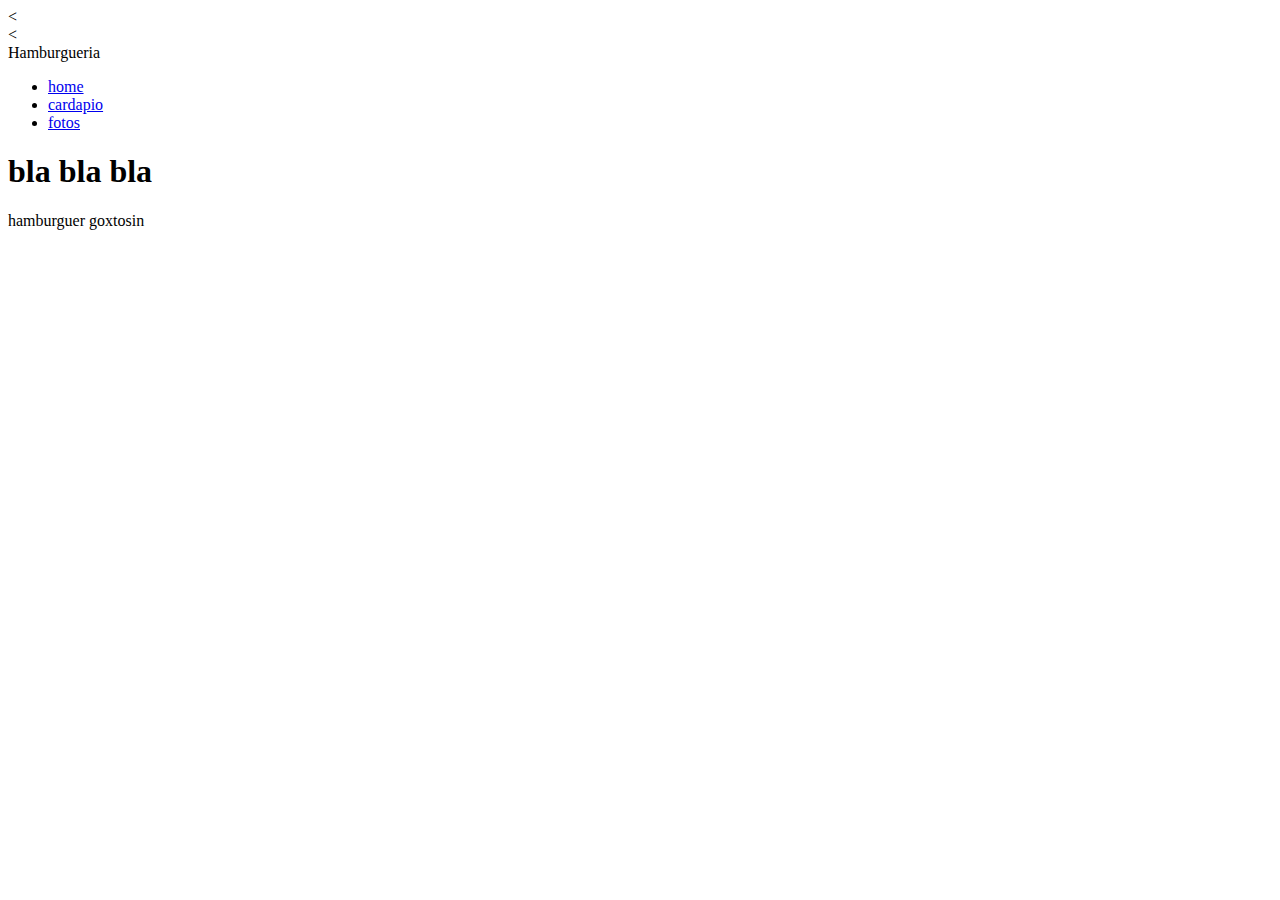
==== index.html @ 35e7c54e "Add files via upload" ====
<<!DOCTYPE html>
<html lang="en" dir="ltr">
  <head>
    <meta charset="utf-8">
    <title></title>
    <link rel="stylesheet" href="reset.css">
   <link rel="stylesheet" href="style.css">
  </head>

  <body>

    <header>
      <div class="logo">
            <<img src="sua logo isa" alt="">
            </div>

<div class="titulo">
  Hamburgueria
            </div>

  <nav>
       <ul>
         <li><a href="index.html">home</a></li>
         <li><a href="cardapio.html">cardapio</a></li>
         <li><a href="fotos.html">fotos</a></li>
       </ul>
    </nav>

    </header>

    <div class="texto">
             <h1>bla bla bla</h1>
             <p>hamburguer goxtosin</p>
          </div>

  </body>
</html>
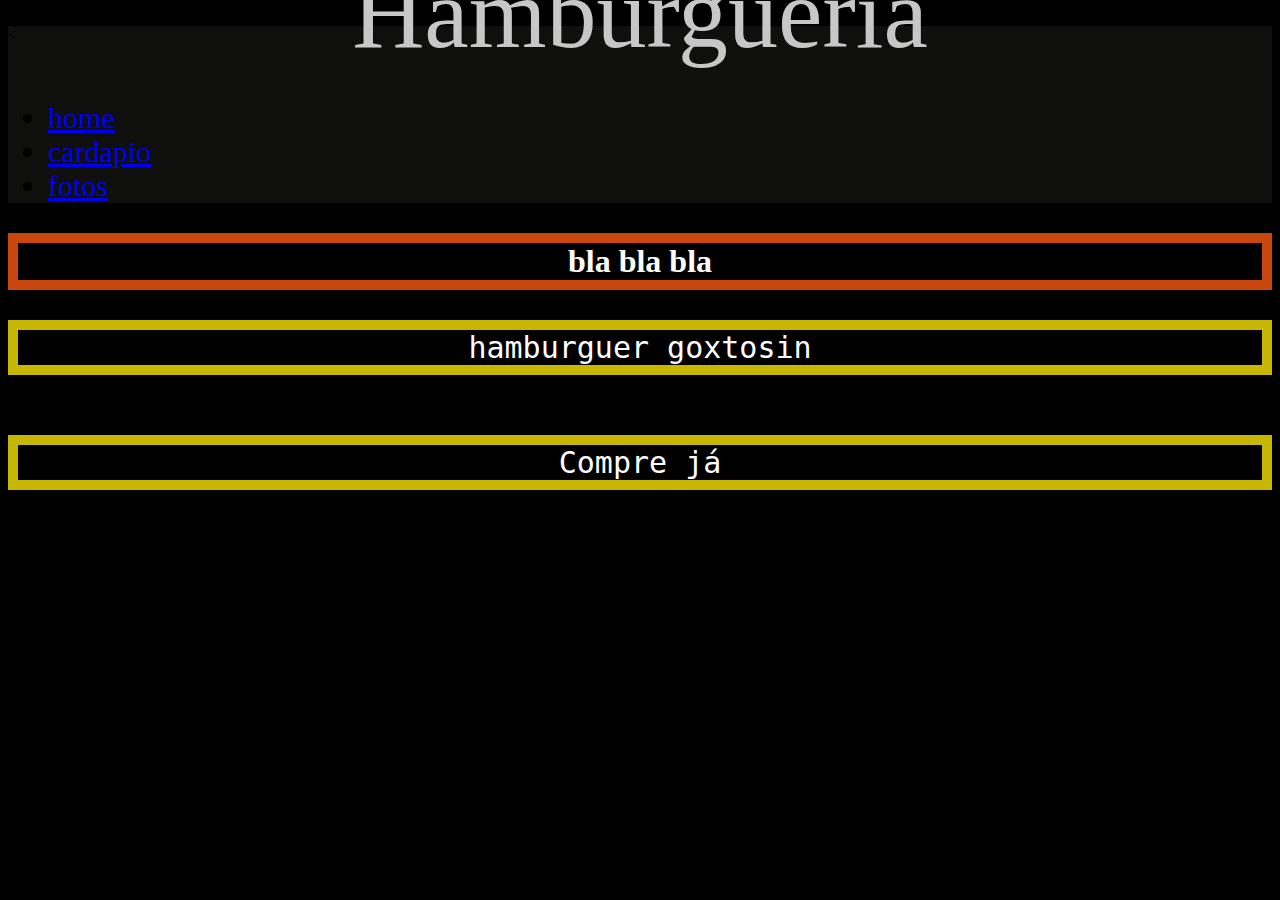
==== commit a5aea28a: "Add files via upload" ====
--- a/index.html
+++ b/index.html
@@ -11,7 +11,7 @@
 
     <header>
       <div class="logo">
-            <<img src="sua logo isa" alt="">
+            <<img src="https://github.com/isabelperpetua/E.D.I.F.I./blob/main/burguer%20x.png?raw=true" alt="">
             </div>
 
 <div class="titulo">
@@ -33,5 +33,10 @@
              <p>hamburguer goxtosin</p>
           </div>
 
+          <img src="https://img.freepik.com/fotos-premium/hamburguer-artesanal-com-queijo-bacon-cebola-caramelizada-e-rucula-na-mesa-de-madeira_74692-158.jpg?w=1380" alt="">
+
+             <p>Compre já</p>
+
+
   </body>
 </html>
--- a/style.css
+++ b/style.css
@@ -0,0 +1,26 @@
+body{
+  background-color: black
+}
+header{
+  background-color: #0F0F0E
+}
+
+.titulo{font-size: 100px; color: #C7C7C7; text-align: center;margin-top: -7%}
+
+h1{
+  font-family: inherit; text-align: center; color:white; border: 10px solid #C9460E;
+}
+
+p{
+  font-family: monospace; font-size: 30px; color: white; text-align: center; border: 10px solid #C7B704;
+}
+
+ul {
+  top: 200px;
+font-size: 30px;
+}
+
+.logo{
+width: 15%;
+margin-left: 0%;
+}
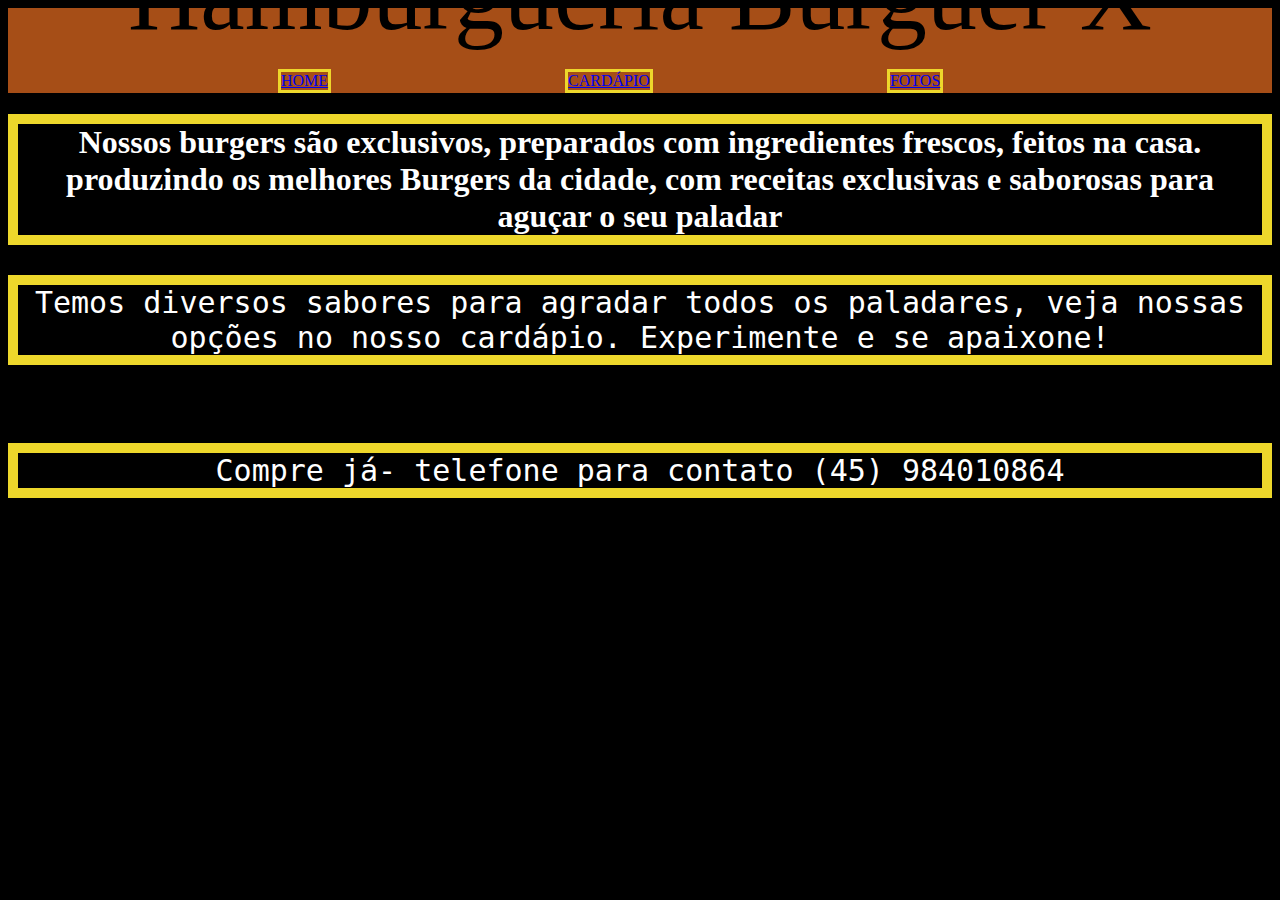
==== commit be4fde18: "Add files via upload" ====
--- a/index.html
+++ b/index.html
@@ -1,8 +1,8 @@
-<<!DOCTYPE html>
+<!DOCTYPE html>
 <html lang="en" dir="ltr">
   <head>
     <meta charset="utf-8">
-    <title></title>
+    <title>Hamburgueria Burguer X</title>
     <link rel="stylesheet" href="reset.css">
    <link rel="stylesheet" href="style.css">
   </head>
@@ -11,17 +11,17 @@
 
     <header>
       <div class="logo">
-            <<img src="https://github.com/isabelperpetua/E.D.I.F.I./blob/main/burguer%20x.png?raw=true" alt="">
+            <img src="https://github.com/isabelperpetua/E.D.I.F.I./blob/main/burguer%20x.png?raw=true" alt="">
             </div>
 
 <div class="titulo">
-  Hamburgueria
+  Hamburgueria Burguer X
             </div>
 
   <nav>
        <ul>
          <li><a href="index.html">home</a></li>
-         <li><a href="cardapio.html">cardapio</a></li>
+         <li><a href="cardapio.html">cardápio</a></li>
          <li><a href="fotos.html">fotos</a></li>
        </ul>
     </nav>
@@ -29,13 +29,13 @@
     </header>
 
     <div class="texto">
-             <h1>bla bla bla</h1>
-             <p>hamburguer goxtosin</p>
+             <h1>Nossos burgers são exclusivos, preparados com ingredientes frescos, feitos na casa. produzindo os melhores Burgers da cidade, com receitas exclusivas e saborosas para aguçar o seu paladar</h1>
+             <p>Temos diversos sabores para agradar todos os paladares, veja nossas opções no nosso cardápio. Experimente e se apaixone!</p>
           </div>
 
           <img src="https://img.freepik.com/fotos-premium/hamburguer-artesanal-com-queijo-bacon-cebola-caramelizada-e-rucula-na-mesa-de-madeira_74692-158.jpg?w=1380" alt="">
 
-             <p>Compre já</p>
+             <p>Compre já- telefone para contato (45) 984010864</p>
 
 
   </body>
--- a/style.css
+++ b/style.css
@@ -2,25 +2,53 @@
   background-color: black
 }
 header{
-  background-color: #0F0F0E
+  background-color: #A64E17
 }
 
-.titulo{font-size: 100px; color: #C7C7C7; text-align: center;margin-top: -7%}
+.titulo{font-size: 100px; color: black; text-align: center;margin-top: -7%}
+.titulo2{font-size: 65px; color: black; text-align: center;margin-top: 0%}
 
 h1{
-  font-family: inherit; text-align: center; color:white; border: 10px solid #C9460E;
+  font-family: inherit; text-align: center; color:white; border: 10px solid #EDD72B;
 }
 
 p{
-  font-family: monospace; font-size: 30px; color: white; text-align: center; border: 10px solid #C7B704;
+  font-family: monospace; font-size: 30px; color: white; text-align: center; border: 10px solid #EDD72B;
 }
 
-ul {
-  top: 200px;
-font-size: 30px;
+nav li{
+  display: inline-block;
+  margin: 0 0 0 230px;
+  text-transform: uppercase;
+  border: 3px solid #EDD72B;
+}
+
+nav a:hover{
+  color: #EDD72B;
+  text-decoration: underline;
 }
 
 .logo{
-width: 15%;
+width: 20%;
 margin-left: 0%;
 }
+
+.contato{font-family: cursive; background-color: #542509; color: #FFFFFF ; font-size: 30px; text-align: center;}
+
+img{
+  width: 100%;
+  margin-left: 0%;
+}
+
+h2{
+  font-family: monospace; font-size: 30px; color: white; text-align: center; border: 10px solid #EDD72B;
+}
+
+h3{
+  font-family: monospace; font-size: 30px; color: white; text-align: center; border: 10px solid #EDD72B;
+}
+
+.imagens{
+  width: 65%;
+  margin-right: 70%;
+}
